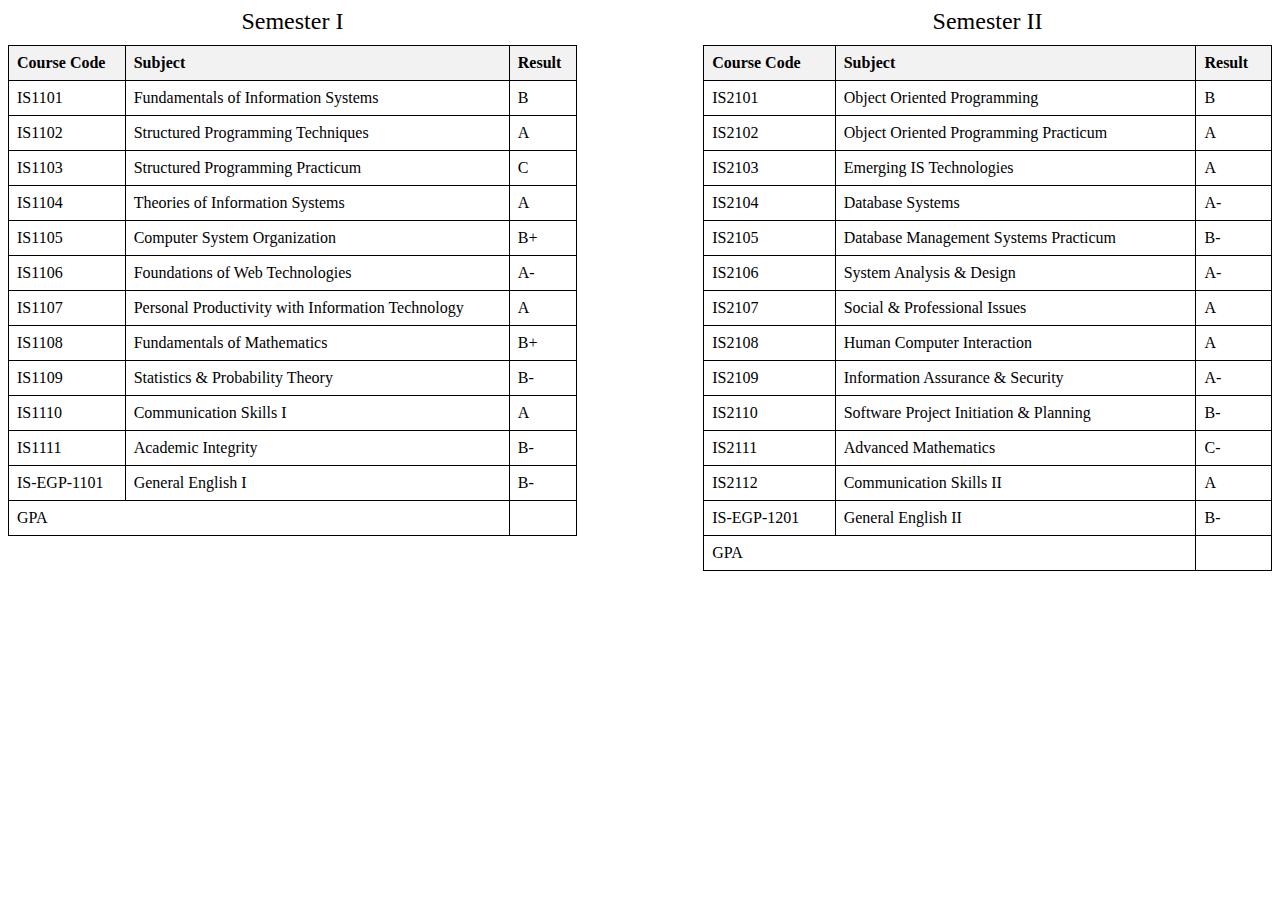
==== year1.html @ fddb7789 "Add files via upload" ====
<!DOCTYPE html>
<html lang="en">
<head>
    <meta charset="UTF-8">
    <meta name="viewport" content="width=device-width, initial-scale=1.0">
    <title>Year 1</title>
    <style>
        .container {
            display: flex;
            justify-content: space-between;
        }
        .table-container {
            width: 45%;
        }
        table {
            border-collapse: collapse;
            width: 100%;
        }
        th, td {
            border: 1px solid black;
            padding: 8px;
            text-align: left;
        }
        th {
            background-color: #f2f2f2;
        }
        .table-title {
            text-align: center;
            font-size: 1.5em;
            margin-bottom: 10px;
        }
    </style>
</head>
<body>

<div class="container">
    <div class="table-container">
        <div class="table-title">Semester I</div>
        <table>
            <thead>
                <tr>
                    <th>Course Code</th>
                    <th>Subject</th>
                    <th>Result</th>
                </tr>
            </thead>
            <tbody>
                <tr>
                    <td>IS1101</td>
                    <td>Fundamentals of Information Systems</td>
                    <td>B</td>
                </tr>
               <tr>
                    <td>IS1102</td>
                    <td>Structured Programming Techniques</td>
                    <td>A</td>
                </tr>
                <tr>
                    <td>IS1103</td>
                    <td>Structured Programming Practicum</td>
                    <td>C</td>
                </tr>
                <tr>
                    <td>IS1104</td>
                    <td>Theories of Information Systems</td>
                    <td>A</td>
                </tr>
                <tr>
                    <td>IS1105</td>
                    <td>Computer System Organization</td>
                    <td>B+</td>
                </tr>
                <tr>
                    <td>IS1106</td>
                    <td>Foundations of Web Technologies</td>
                    <td>A-</td>
                </tr>
                <tr>
                    <td>IS1107</td>
                    <td>Personal Productivity with Information Technology</td>
                    <td>A</td>
                </tr>
                <tr>
                    <td>IS1108</td>
                    <td>Fundamentals of Mathematics</td>
                    <td>B+</td>
                </tr>
                <tr>
                    <td>IS1109</td>
                    <td>Statistics & Probability Theory</td>
                    <td>B-</td>
                </tr>
                <tr>
                    <td>IS1110</td>
                    <td>Communication Skills I</td>
                    <td>A</td>
                </tr>
                <tr>
                    <td>IS1111</td>
                    <td>Academic Integrity</td>
                    <td>B-</td>
                </tr>
                <tr>
                    <td>IS-EGP-1101</td>
                    <td>General English I</td>
                    <td>B-</td>
                </tr>
                <tr>
                    <td colspan="2">GPA</td>
                    <td></td>
                    
                </tr>
            </tbody>
        </table>
    </div>
    <div class="table-container">
        <div class="table-title">Semester II</div>
        <table>
            <thead>
                <tr>
                    <th>Course Code</th>
                    <th>Subject</th>
                    <th>Result</th>
                </tr>
            </thead>
            <tbody>
                <tr>
                    <td>IS2101</td>
                    <td>Object Oriented Programming</td>
                    <td>B</td>
                </tr>
                <tr>
                    <td>IS2102</td>
                    <td>Object Oriented Programming Practicum</td>
                    <td>A</td>
                </tr>
                <tr>
                    <td>IS2103</td>
                    <td>Emerging IS Technologies</td>
                    <td>A</td>
                </tr>
                <tr>
                    <td>IS2104</td>
                    <td>Database Systems</td>
                    <td>A-</td>
                </tr>
                <tr>
                    <td>IS2105</td>
                    <td>Database Management Systems Practicum</td>
                    <td>B-</td>
                </tr>
                <tr>
                    <td>IS2106</td>
                    <td>System Analysis & Design</td>
                    <td>A-</td>
                </tr>
                <tr>
                    <td>IS2107</td>
                    <td>Social & Professional Issues</td>
                    <td>A</td>
                </tr>
                <tr>
                    <td>IS2108</td>
                    <td>Human Computer Interaction</td>
                    <td>A</td>
                </tr>
                <tr>
                    <td>IS2109</td>
                    <td>Information Assurance & Security</td>
                    <td>A-</td>
                </tr>
                <tr>
                    <td>IS2110</td>
                    <td>Software Project Initiation & Planning</td>
                    <td>B-</td>
                </tr>
                <tr>
                    <td>IS2111</td>
                    <td>Advanced Mathematics</td>
                    <td>C-</td>
                </tr>
                <tr>
                    <td>IS2112</td>
                    <td>Communication Skills II</td>
                    <td>A</td>
                </tr>
                <tr>
                    <td>IS-EGP-1201</td>
                    <td>General English II</td>
                    <td>B-</td>
                </tr>
                <tr>
                    <td colspan="2">GPA</td>
                    <td></td>
                    
                </tr>
                
            </tbody>
        </table>
    </div>
</div>

</body>
</html>
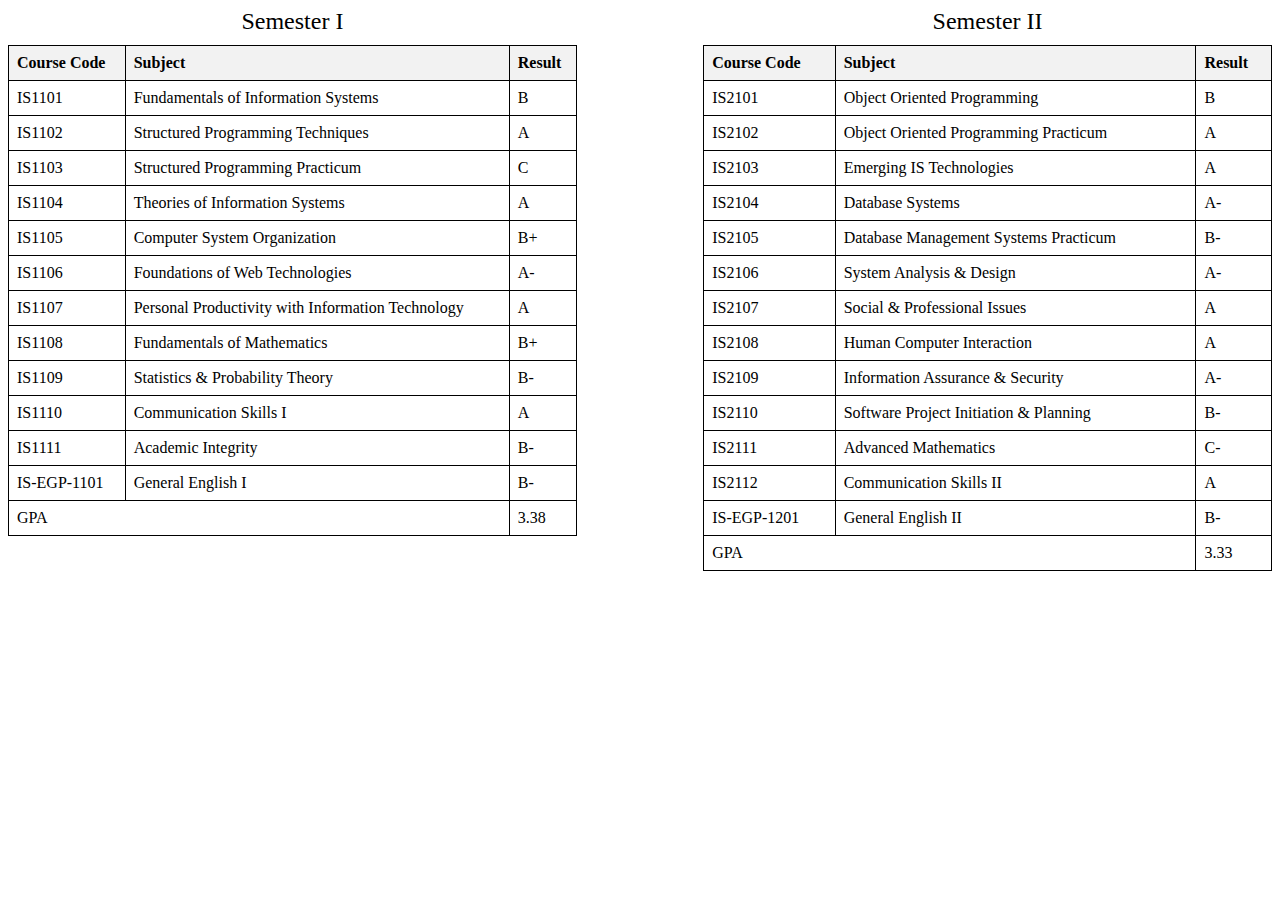
==== commit 2decdc40: "Update year1.html" ====
--- a/year1.html
+++ b/year1.html
@@ -1,3 +1,207 @@
+<!--<!DOCTYPE html>
+<html lang="en">
+<head>
+    <meta charset="UTF-8">
+    <meta name="viewport" content="width=device-width, initial-scale=1.0">
+    <title>Year 1</title>
+    <style>
+        .container {
+            display: flex;
+            justify-content: space-between;
+        }
+        .table-container {
+            width: 45%;
+        }
+        table {
+            border-collapse: collapse;
+            width: 100%;
+        }
+        th, td {
+            border: 1px solid black;
+            padding: 8px;
+            text-align: left;
+        }
+        th {
+            background-color: #f2f2f2;
+        }
+        .table-title {
+            text-align: center;
+            font-size: 1.5em;
+            margin-bottom: 10px;
+        }
+    </style>
+</head>
+<body>
+
+<div class="container">
+    <div class="table-container">
+        <div class="table-title">Semester I</div>
+        <table>
+            <thead>
+                <tr>
+                    <th>Course Code</th>
+                    <th>Subject</th>
+                    <th>Result</th>
+                </tr>
+            </thead>
+            <tbody>
+                <tr>
+                    <td>IS1101</td>
+                    <td>Fundamentals of Information Systems</td>
+                    <td>B</td>
+                </tr>
+               <tr>
+                    <td>IS1102</td>
+                    <td>Structured Programming Techniques</td>
+                    <td>A</td>
+                </tr>
+                <tr>
+                    <td>IS1103</td>
+                    <td>Structured Programming Practicum</td>
+                    <td>C</td>
+                </tr>
+                <tr>
+                    <td>IS1104</td>
+                    <td>Theories of Information Systems</td>
+                    <td>A</td>
+                </tr>
+                <tr>
+                    <td>IS1105</td>
+                    <td>Computer System Organization</td>
+                    <td>B+</td>
+                </tr>
+                <tr>
+                    <td>IS1106</td>
+                    <td>Foundations of Web Technologies</td>
+                    <td>A-</td>
+                </tr>
+                <tr>
+                    <td>IS1107</td>
+                    <td>Personal Productivity with Information Technology</td>
+                    <td>A</td>
+                </tr>
+                <tr>
+                    <td>IS1108</td>
+                    <td>Fundamentals of Mathematics</td>
+                    <td>B+</td>
+                </tr>
+                <tr>
+                    <td>IS1109</td>
+                    <td>Statistics & Probability Theory</td>
+                    <td>B-</td>
+                </tr>
+                <tr>
+                    <td>IS1110</td>
+                    <td>Communication Skills I</td>
+                    <td>A</td>
+                </tr>
+                <tr>
+                    <td>IS1111</td>
+                    <td>Academic Integrity</td>
+                    <td>B-</td>
+                </tr>
+                <tr>
+                    <td>IS-EGP-1101</td>
+                    <td>General English I</td>
+                    <td>B-</td>
+                </tr>
+                <tr>
+                    <td colspan="2">GPA</td>
+                    <td>3.38</td>
+                    
+                </tr>
+            </tbody>
+        </table>
+    </div>
+    <div class="table-container">
+        <div class="table-title">Semester II</div>
+        <table>
+            <thead>
+                <tr>
+                    <th>Course Code</th>
+                    <th>Subject</th>
+                    <th>Result</th>
+                </tr>
+            </thead>
+            <tbody>
+                <tr>
+                    <td>IS2101</td>
+                    <td>Object Oriented Programming</td>
+                    <td>B</td>
+                </tr>
+                <tr>
+                    <td>IS2102</td>
+                    <td>Object Oriented Programming Practicum</td>
+                    <td>A</td>
+                </tr>
+                <tr>
+                    <td>IS2103</td>
+                    <td>Emerging IS Technologies</td>
+                    <td>A</td>
+                </tr>
+                <tr>
+                    <td>IS2104</td>
+                    <td>Database Systems</td>
+                    <td>A-</td>
+                </tr>
+                <tr>
+                    <td>IS2105</td>
+                    <td>Database Management Systems Practicum</td>
+                    <td>B-</td>
+                </tr>
+                <tr>
+                    <td>IS2106</td>
+                    <td>System Analysis & Design</td>
+                    <td>A-</td>
+                </tr>
+                <tr>
+                    <td>IS2107</td>
+                    <td>Social & Professional Issues</td>
+                    <td>A</td>
+                </tr>
+                <tr>
+                    <td>IS2108</td>
+                    <td>Human Computer Interaction</td>
+                    <td>A</td>
+                </tr>
+                <tr>
+                    <td>IS2109</td>
+                    <td>Information Assurance & Security</td>
+                    <td>A-</td>
+                </tr>
+                <tr>
+                    <td>IS2110</td>
+                    <td>Software Project Initiation & Planning</td>
+                    <td>B-</td>
+                </tr>
+                <tr>
+                    <td>IS2111</td>
+                    <td>Advanced Mathematics</td>
+                    <td>C-</td>
+                </tr>
+                <tr>
+                    <td>IS2112</td>
+                    <td>Communication Skills II</td>
+                    <td>A</td>
+                </tr>
+                <tr>
+                    <td>IS-EGP-1201</td>
+                    <td>General English II</td>
+                    <td>B-</td>
+                </tr>
+                <tr>
+                    <td colspan="2">GPA</td>
+                    <td></td>
+                    
+                </tr>
+                
+            </tbody>
+        </table>
+    </div>
+</div>
+
+</body>
+</html>-->
 <!DOCTYPE html>
 <html lang="en">
 <head>
@@ -7,10 +211,12 @@
     <style>
         .container {
             display: flex;
+            flex-wrap: wrap;
             justify-content: space-between;
         }
         .table-container {
             width: 45%;
+            margin-bottom: 20px;
         }
         table {
             border-collapse: collapse;
@@ -28,6 +234,16 @@
             text-align: center;
             font-size: 1.5em;
             margin-bottom: 10px;
+        }
+        @media (max-width: 768px) {
+            .table-container {
+                width: 100%;
+            }
+            table {
+                display: block;
+                overflow-x: auto;
+                white-space: nowrap;
+            }
         }
     </style>
 </head>
@@ -107,7 +323,7 @@
                 </tr>
                 <tr>
                     <td colspan="2">GPA</td>
-                    <td></td>
+                    <td>3.38</td>
                     
                 </tr>
             </tbody>
@@ -191,7 +407,7 @@
                 </tr>
                 <tr>
                     <td colspan="2">GPA</td>
-                    <td></td>
+                    <td>3.33</td>
                     
                 </tr>
                 
@@ -201,4 +417,4 @@
 </div>
 
 </body>
-</html>+</html>
